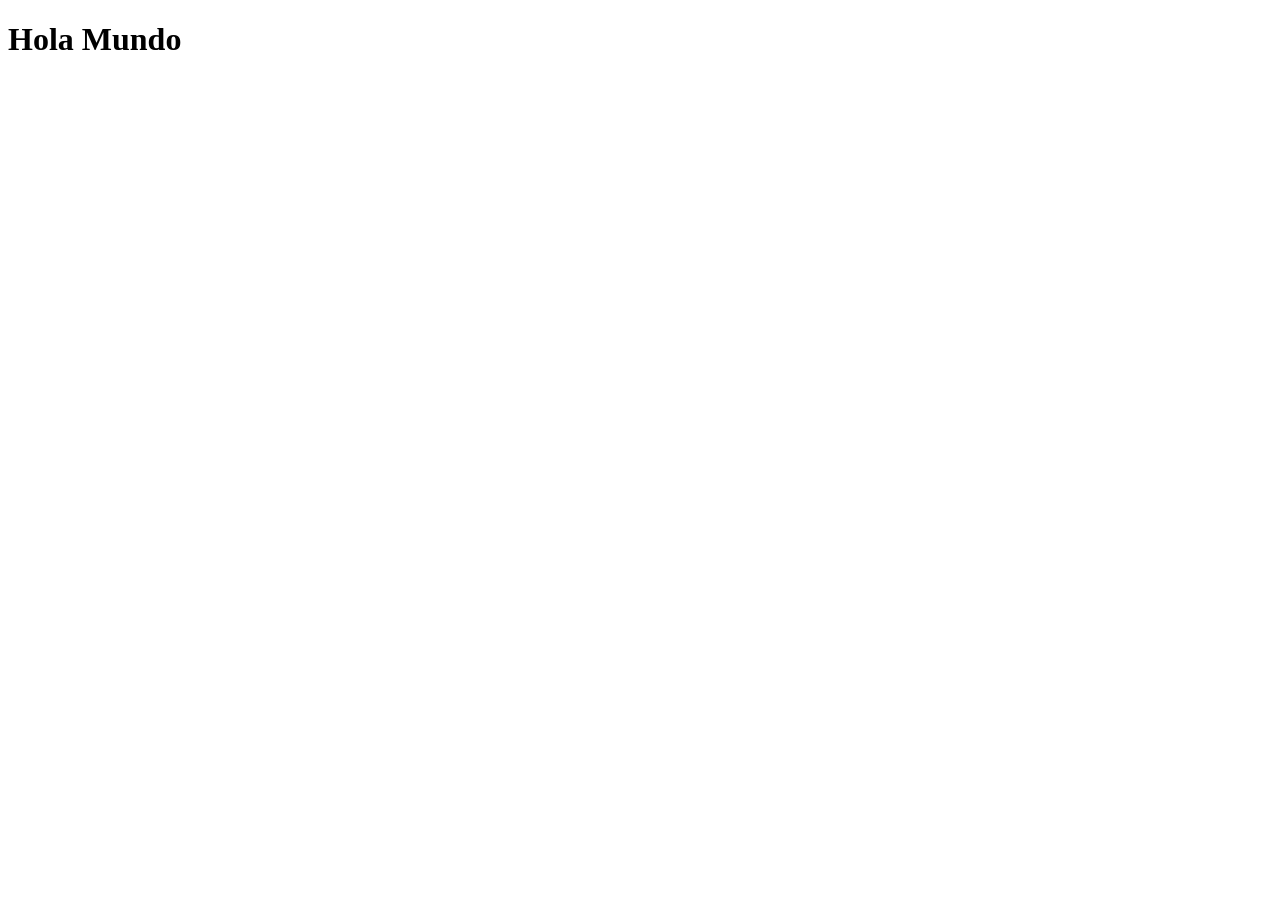
==== fundamentos-js/Ejercicio-1/index.html @ 3177914f "Subida definitiva" ====
<!DOCTYPE html>
<html lang="en">
<head>
    <meta charset="UTF-8">
    <meta name="viewport" content="width=device-width, initial-scale=1.0">
    <title>Document</title>
</head>
<body>
    <h1>Hola Mundo</h1>
</body>
</html>
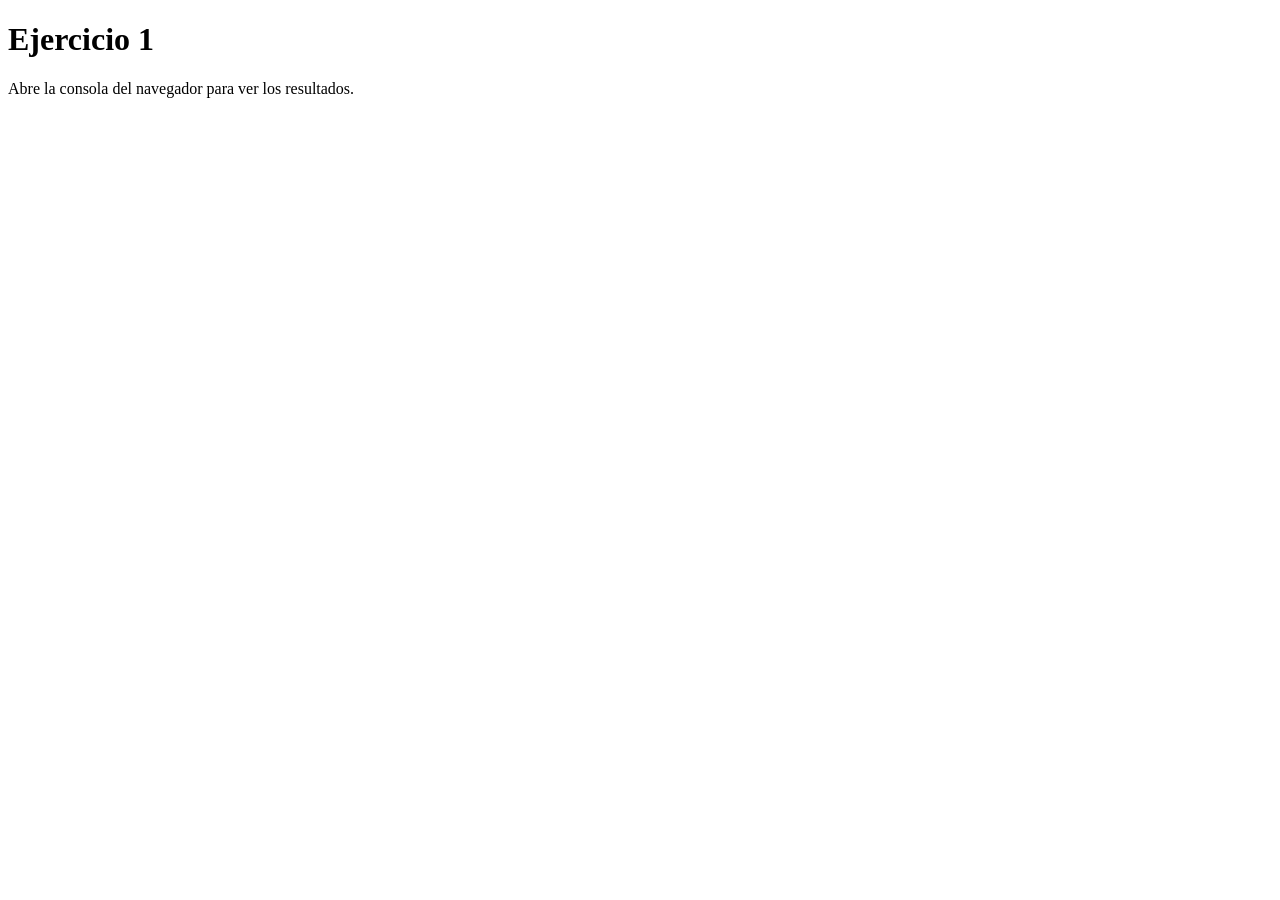
==== commit 8894cadd: "Subir Ejercicios 1, 2 y 3" ====
--- a/fundamentos-js/Ejercicio-1/index.html
+++ b/fundamentos-js/Ejercicio-1/index.html
@@ -1,11 +1,18 @@
+
 <!DOCTYPE html>
-<html lang="en">
+<html lang="es">
 <head>
     <meta charset="UTF-8">
     <meta name="viewport" content="width=device-width, initial-scale=1.0">
-    <title>Document</title>
+    <title>Ejercicio 1</title>
+    <link rel="stylesheet" href="style.css">
+    
 </head>
 <body>
-    <h1>Hola Mundo</h1>
+    <h1>Ejercicio 1</h1>
+
+    <p>Abre la consola del navegador para ver los resultados.</p>
+
+    <script src="script.js"></script>
 </body>
-</html>+</html>
